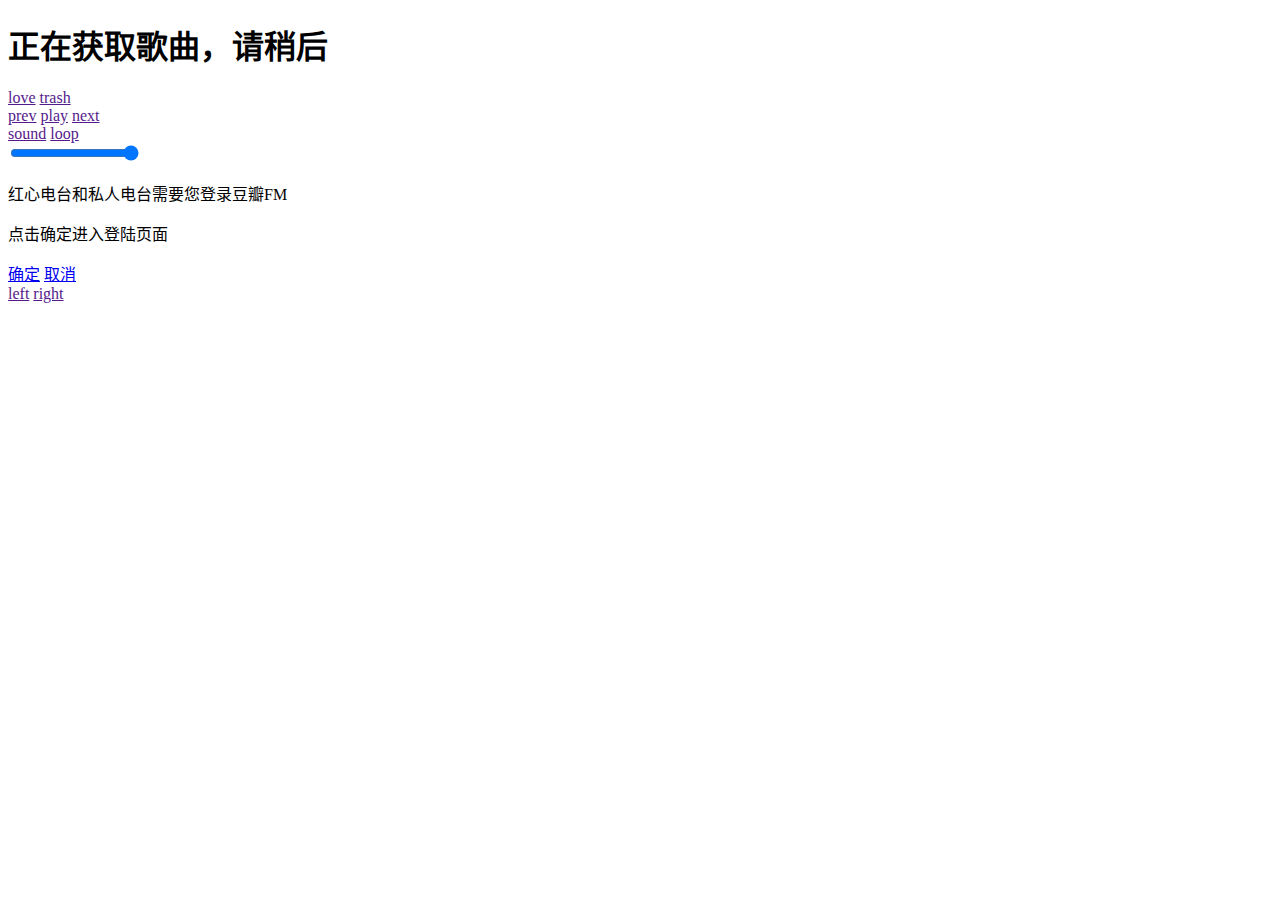
==== pages/popup.html @ 93a1b7e3 "4.2" ====
<!DOCTYPE HTML>
<html lang="zh-CN">
    <head>
        <meta charset="UTF-8">
        <title></title>
        <link rel="stylesheet" href="popup.css" />
    </head>
    <body>
        <div>
            <div id="channel">
            </div>
            <div id="player">
                <header><div></div></header>
                <section>
                    <h1>正在获取歌曲，请稍后</h1>
                    <p></p>
                </section>
                <a target="_blank" id="doubanlink" href=""></a>
                <footer>
                    <div class="left">
                        <a id="love" href="">love</a>
                        <a id="trash" href="">trash</a>
                    </div>
                    <div class="middle">
                        <a id="prev" href="">prev</a>
                        <a id="play" href="">play</a>
                        <a id="next" href="">next</a>
                    </div>
                    <div class="right">
                        <a id="sound" href="">sound</a>
                        <a id="repeat" href="">loop</a>
                    </div>
                </footer>
                <input type="range" value="100" />
                <div id="loading"></div>
                <p id="msg"></p>
            </div>
            <div id="list">
            </div>
        </div>
        <div id="oauth">
            <p>红心电台和私人电台需要您登录豆瓣FM</p><p>点击确定进入登陆页面</p>
            <a href="#">确定</a>
            <a href="#">取消</a>
        </div>

        <a id="left" href="">left</a>
        <a id="right" href="">right</a>
        <script type="text/javascript" src="../src/channel.js"></script>
        <script type="text/javascript" src="../src/slideshow.js"></script>
        <script type="text/javascript" charset="utf-8" src="../src/popup.js"></script>
    </body>
</html>
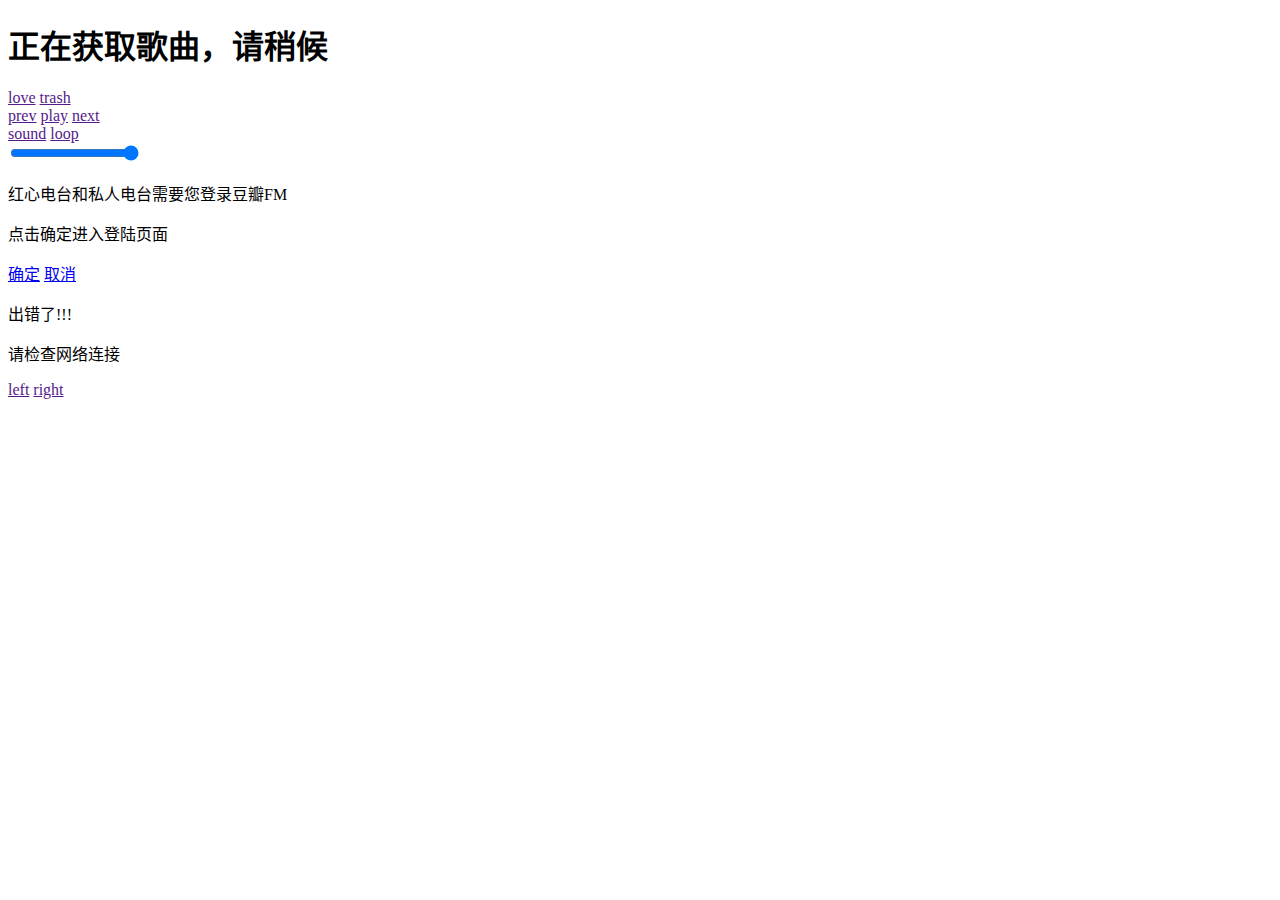
==== commit bf25ad06: "correct word error" ====
--- a/pages/popup.html
+++ b/pages/popup.html
@@ -12,7 +12,7 @@
             <div id="player">
                 <header><div></div></header>
                 <section>
-                    <h1>正在获取歌曲，请稍后</h1>
+                    <h1>正在获取歌曲，请稍候</h1>
                     <p></p>
                 </section>
                 <a target="_blank" id="doubanlink" href=""></a>
@@ -43,6 +43,9 @@
             <a href="#">确定</a>
             <a href="#">取消</a>
         </div>
+        <div id="error">
+            <p>出错了!!!</p><p>请检查网络连接</p>
+        </div>
 
         <a id="left" href="">left</a>
         <a id="right" href="">right</a>
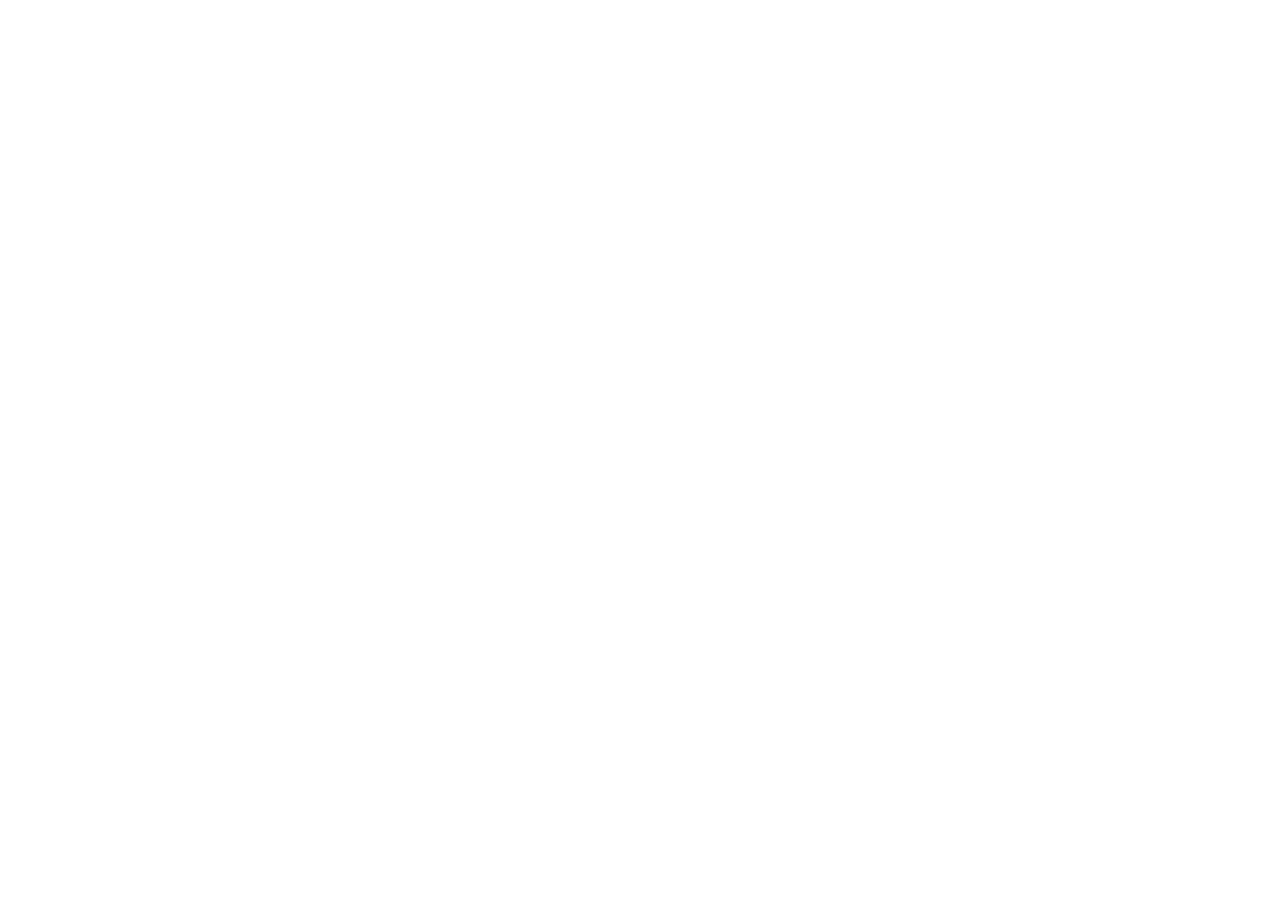
==== commit 83c73c33: "fix some bugs" ====
--- a/pages/popup.html
+++ b/pages/popup.html
@@ -15,6 +15,7 @@
                     <h1>正在获取歌曲，请稍候</h1>
                     <p></p>
                 </section>
+                <p id="lrc"></p>
                 <a target="_blank" id="doubanlink" href=""></a>
                 <footer>
                     <div class="left">
@@ -33,7 +34,7 @@
                 </footer>
                 <input type="range" value="100" />
                 <div id="loading"></div>
-                <p id="msg"></p>
+                <p id="message"></p>
             </div>
             <div id="list">
             </div>
@@ -49,7 +50,7 @@
 
         <a id="left" href="">left</a>
         <a id="right" href="">right</a>
-        <script type="text/javascript" src="../src/channel.js"></script>
+        <script type="text/javascript" charset="utf-8" src="../src/channel.js"></script>
         <script type="text/javascript" src="../src/slideshow.js"></script>
         <script type="text/javascript" charset="utf-8" src="../src/popup.js"></script>
     </body>
--- a/pages/popup.css
+++ b/pages/popup.css
@@ -0,0 +1,251 @@
+body {
+    font: 12px/18px "Lucida Grande", "Lucida Sans Unicode", Helvetica, Arial, Verdana, sans-serif;
+    width: 275px;
+    height: 275px;
+    margin: 0;
+    color: white;
+    overflow: hidden;
+}
+
+body > div {
+    width: 300%;
+    position: absolute;
+    -webkit-transition: left .5s;
+    left: -100%;
+}
+
+body > div > div {
+    background-size: 275px 275px;
+    background-image: none;
+    background-color: #eee;
+    height: 275px;
+    width: 275px;
+    position: relative;
+    float: left;
+}
+
+header, footer, section {
+    background-color: rgba(0, 0, 0, 0.5);
+    padding: 5px 10px 10px 10px;
+}
+
+header {
+    padding: 0 0 5px 0;
+    cursor: pointer;
+}
+
+header div {
+    width: 0;
+    background: -webkit-linear-gradient(left, #ee7b20, #f00ea0);
+    height: 5px;
+}
+
+h1 {
+    font-size: 1.5em;
+    margin: 0;
+    color: #139fd0;
+}
+
+p {
+    margin: 0;
+}
+
+a {
+    text-decoration: none;
+    text-indent: -9999px;
+    display: inline-block;
+    width: 25px;
+    height: 25px;
+}
+
+#doubanlink {
+    display: block;
+    width: 100%;
+    height: 100%;
+}
+
+footer {
+    position: absolute;
+    bottom: 0;
+    width: 100%;
+    box-sizing: border-box;
+    overflow: hidden;
+}
+
+footer > div {
+    width: 33.3%;
+    float: left;
+    text-align: center;
+}
+
+#play {
+    background: url(../assets/play.png) no-repeat;
+}
+
+#next {
+    background: url(../assets/next.png) no-repeat;
+}
+
+#prev {
+    background: url(../assets/prev.png) no-repeat;
+}
+
+#repeat {
+    background: url(../assets/repeat.png) no-repeat;
+}
+
+#repeat.on {
+    background: url(../assets/repeati.png) no-repeat;
+}
+
+#sound {
+    background: url(../assets/sound.png) no-repeat;
+}
+
+#love {
+    background: url(../assets/love.png) no-repeat;
+}
+
+#love.on {
+    background: url(../assets/lovei.png) no-repeat;
+}
+
+#trash {
+    background: url(../assets/trash.png) no-repeat;
+}
+
+input[type=range] {
+    -webkit-appearance:none;
+    width: 100px;
+    height: 2px;
+    position: absolute;
+    left: 154px;
+    bottom: 36px;
+    background-color: white;
+    display: none;
+}
+
+input[type=range]::-webkit-slider-thumb {
+    -webkit-appearance:none;
+    width: 10px;
+    height: 10px;
+    border-radius: 5px;
+    background-color: #139fd0;
+}
+
+
+#lrc {
+    position: absolute;
+    left: 0;
+    bottom: 40px;
+    padding: 0 5px;
+    background-color: rgba(0, 0, 0, 0.5);
+}
+
+#message {
+    position: absolute;
+    right: 0;
+    bottom: 40px;
+    padding: 0 5px;
+    background-color: rgba(0, 0, 0, 0.5);
+    opacity: 0;
+    -webkit-transition: opacity 1s;
+    color: #f00ea0;
+}
+
+#channel p, #list p {
+    float: left;
+    background-color: rgba(0, 0, 0, 0.5);
+    line-height: 36px;
+    text-align: center;
+    width: 89px;
+    margin: 2px 0 0 2px;
+    box-sizing: border-box;
+    border: 1px solid white;
+    cursor: pointer;
+    -webkit-transition: opacity 0.5s;
+    opacity: 0;
+}
+
+#channel p:hover, #list p:hover {
+    background-color: rgba(255, 255, 255, 0.5);
+    color: black;
+}
+
+#channel p.active, #list p.active {
+    background-color: rgba(19, 159, 208, 0.5);
+}
+
+#list p {
+    line-height: 24px;
+    margin: 1px 0 0 0;
+    box-sizing: border-box;
+    cursor: pointer;
+    padding-left: 20px;
+    width: 100%;
+    border: none;
+    float: none;
+    text-align: left;
+}
+
+
+#left, #right {
+    z-index: 10;
+    position: absolute;
+    top: 120px;
+    height: 36px;
+    width: 18px;
+    display: block;
+    background: url(../assets/arrow.png) 100% 0 no-repeat;
+    display: none;
+}
+
+#right {
+    right: 0;
+    background-position: 0 0;
+}
+
+
+
+#loading {
+    background: url(../assets/loading.gif) 125px 125px no-repeat;
+    width: 100%;
+    height: 100%;
+    position: absolute;
+    left: 0;
+    top: 0;
+    background-color: rgba(255, 255, 255, 0.75);
+    z-index: -1;
+    display: none;
+}
+
+#oauth, #error {
+    width: 100%;
+    height: 100%;
+    position: fixed;
+    left: 0;
+    top: 100%;
+    background-color: rgba(0, 0, 0, 0.8);
+    text-align: center;
+    padding: 100px 0;
+    -webkit-transition: top .5s;
+    z-index: 20;
+}
+
+#oauth p, #error p {
+    margin: 0 auto;
+}
+
+#oauth a {
+    text-indent: 0;
+    padding: 2px 5px;
+    height: auto;
+    margin-top: 10px;
+    color: white;
+    border: 1px solid white;
+}
+
+#oauth a:hover {
+    background-color: white;
+    color: black;
+}
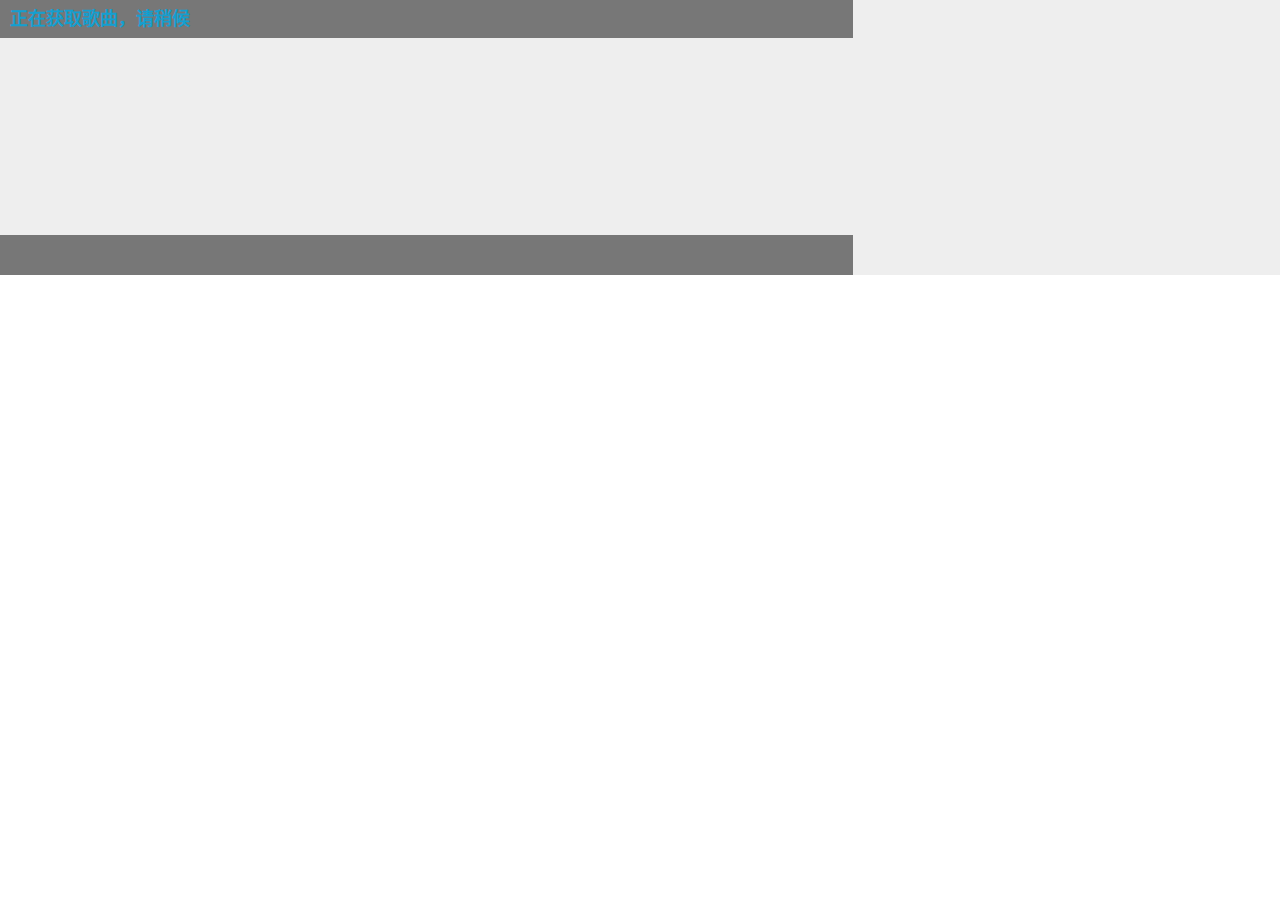
==== commit 6be3b12a: "refactor" ====
--- a/pages/popup.html
+++ b/pages/popup.html
@@ -1,57 +1,58 @@
-<!DOCTYPE HTML>
-<html lang="zh-CN">
-    <head>
-        <meta charset="UTF-8">
-        <title></title>
-        <link rel="stylesheet" href="popup.css" />
-    </head>
-    <body>
-        <div>
-            <div id="channel">
-            </div>
-            <div id="player">
-                <header><div></div></header>
-                <section>
-                    <h1>正在获取歌曲，请稍候</h1>
-                    <p></p>
-                </section>
-                <p id="lrc"></p>
-                <a target="_blank" id="doubanlink" href=""></a>
-                <footer>
-                    <div class="left">
-                        <a id="love" href="">love</a>
-                        <a id="trash" href="">trash</a>
-                    </div>
-                    <div class="middle">
-                        <a id="prev" href="">prev</a>
-                        <a id="play" href="">play</a>
-                        <a id="next" href="">next</a>
-                    </div>
-                    <div class="right">
-                        <a id="sound" href="">sound</a>
-                        <a id="repeat" href="">loop</a>
-                    </div>
-                </footer>
-                <input type="range" value="100" />
-                <div id="loading"></div>
-                <p id="message"></p>
-            </div>
-            <div id="list">
-            </div>
-        </div>
-        <div id="oauth">
-            <p>红心电台和私人电台需要您登录豆瓣FM</p><p>点击确定进入登陆页面</p>
-            <a href="#">确定</a>
-            <a href="#">取消</a>
-        </div>
-        <div id="error">
-            <p>出错了!!!</p><p>请检查网络连接</p>
-        </div>
-
-        <a id="left" href="">left</a>
-        <a id="right" href="">right</a>
-        <script type="text/javascript" charset="utf-8" src="../src/channel.js"></script>
-        <script type="text/javascript" src="../src/slideshow.js"></script>
-        <script type="text/javascript" charset="utf-8" src="../src/popup.js"></script>
-    </body>
-</html>
+<!DOCTYPE HTML>
+<html lang="zh-CN">
+    <head>
+        <meta charset="UTF-8">
+        <title>豆瓣FM 精美版</title>
+        <link rel="stylesheet" href="popup.css" />
+    </head>
+    <body>
+        <div>
+            <div id="player">
+                <header>
+                    <progress value="0" max="100"></progress>
+                    <h1>正在获取歌曲，请稍候</h1>
+                    <p></p>
+                </header>
+                <section>
+                    <a target="_blank" href=""></a>
+                    <p></p>
+                    <select></select>
+                </section>
+                <footer>
+                    <div class="left">
+                        <a id="love">love</a>
+                        <a id="trash">trash</a>
+                    </div>
+                    <div class="middle">
+                        <a id="prev">prev</a>
+                        <a id="play">play</a>
+                        <a id="next">next</a>
+                    </div>
+                    <div class="right">
+                        <a id="sound">sound</a>
+                        <a id="repeat">loop</a>
+                    </div>
+                    <input type="range" value="100" />
+                </footer>
+            </div>
+            <div id="list">
+                <section></section>
+            </div>
+        </div>
+        <div id="oauth">
+            <p>红心兆赫和私人兆赫需要您登录豆瓣FM</p><p>点击确定进入登陆页面</p><p>或点击取消后选择其他频道</p>
+            <a href="#">确定</a>
+            <a href="#">取消</a>
+        </div>
+
+        <a id="left">left</a>
+        <a id="right">right</a>
+        <script type="text/javascript" charset="utf-8" src="../src/channel.js"></script>
+        <script type="text/javascript" src="../src/underscore-min.js"></script>
+        <script type="text/javascript" src="../src/zepto.min.js"></script>
+        <script type="text/javascript" src="../src/backbone-min.js"></script>
+        <script type="text/javascript" src="../src/oop.js"></script>
+        <script type="text/javascript" src="../src/slideshow.js"></script>
+        <script type="text/javascript" charset="utf-8" src="../src/popup.js"></script>
+    </body>
+</html>
--- a/pages/popup.css
+++ b/pages/popup.css
@@ -1,251 +1,290 @@
-body {
-    font: 12px/18px "Lucida Grande", "Lucida Sans Unicode", Helvetica, Arial, Verdana, sans-serif;
-    width: 275px;
-    height: 275px;
-    margin: 0;
-    color: white;
-    overflow: hidden;
-}
-
-body > div {
-    width: 300%;
-    position: absolute;
-    -webkit-transition: left .5s;
-    left: -100%;
-}
-
-body > div > div {
-    background-size: 275px 275px;
-    background-image: none;
-    background-color: #eee;
-    height: 275px;
-    width: 275px;
-    position: relative;
-    float: left;
-}
-
-header, footer, section {
-    background-color: rgba(0, 0, 0, 0.5);
-    padding: 5px 10px 10px 10px;
-}
-
-header {
-    padding: 0 0 5px 0;
-    cursor: pointer;
-}
-
-header div {
-    width: 0;
-    background: -webkit-linear-gradient(left, #ee7b20, #f00ea0);
-    height: 5px;
-}
-
-h1 {
-    font-size: 1.5em;
-    margin: 0;
-    color: #139fd0;
-}
-
-p {
-    margin: 0;
-}
-
-a {
-    text-decoration: none;
-    text-indent: -9999px;
-    display: inline-block;
-    width: 25px;
-    height: 25px;
-}
-
-#doubanlink {
-    display: block;
-    width: 100%;
-    height: 100%;
-}
-
-footer {
-    position: absolute;
-    bottom: 0;
-    width: 100%;
-    box-sizing: border-box;
-    overflow: hidden;
-}
-
-footer > div {
-    width: 33.3%;
-    float: left;
-    text-align: center;
-}
-
-#play {
-    background: url(../assets/play.png) no-repeat;
-}
-
-#next {
-    background: url(../assets/next.png) no-repeat;
-}
-
-#prev {
-    background: url(../assets/prev.png) no-repeat;
-}
-
-#repeat {
-    background: url(../assets/repeat.png) no-repeat;
-}
-
-#repeat.on {
-    background: url(../assets/repeati.png) no-repeat;
-}
-
-#sound {
-    background: url(../assets/sound.png) no-repeat;
-}
-
-#love {
-    background: url(../assets/love.png) no-repeat;
-}
-
-#love.on {
-    background: url(../assets/lovei.png) no-repeat;
-}
-
-#trash {
-    background: url(../assets/trash.png) no-repeat;
-}
-
-input[type=range] {
-    -webkit-appearance:none;
-    width: 100px;
-    height: 2px;
-    position: absolute;
-    left: 154px;
-    bottom: 36px;
-    background-color: white;
-    display: none;
-}
-
-input[type=range]::-webkit-slider-thumb {
-    -webkit-appearance:none;
-    width: 10px;
-    height: 10px;
-    border-radius: 5px;
-    background-color: #139fd0;
-}
-
-
-#lrc {
-    position: absolute;
-    left: 0;
-    bottom: 40px;
-    padding: 0 5px;
-    background-color: rgba(0, 0, 0, 0.5);
-}
-
-#message {
-    position: absolute;
-    right: 0;
-    bottom: 40px;
-    padding: 0 5px;
-    background-color: rgba(0, 0, 0, 0.5);
-    opacity: 0;
-    -webkit-transition: opacity 1s;
-    color: #f00ea0;
-}
-
-#channel p, #list p {
-    float: left;
-    background-color: rgba(0, 0, 0, 0.5);
-    line-height: 36px;
-    text-align: center;
-    width: 89px;
-    margin: 2px 0 0 2px;
-    box-sizing: border-box;
-    border: 1px solid white;
-    cursor: pointer;
-    -webkit-transition: opacity 0.5s;
-    opacity: 0;
-}
-
-#channel p:hover, #list p:hover {
-    background-color: rgba(255, 255, 255, 0.5);
-    color: black;
-}
-
-#channel p.active, #list p.active {
-    background-color: rgba(19, 159, 208, 0.5);
-}
-
-#list p {
-    line-height: 24px;
-    margin: 1px 0 0 0;
-    box-sizing: border-box;
-    cursor: pointer;
-    padding-left: 20px;
-    width: 100%;
-    border: none;
-    float: none;
-    text-align: left;
-}
-
-
-#left, #right {
-    z-index: 10;
-    position: absolute;
-    top: 120px;
-    height: 36px;
-    width: 18px;
-    display: block;
-    background: url(../assets/arrow.png) 100% 0 no-repeat;
-    display: none;
-}
-
-#right {
-    right: 0;
-    background-position: 0 0;
-}
-
-
-
-#loading {
-    background: url(../assets/loading.gif) 125px 125px no-repeat;
-    width: 100%;
-    height: 100%;
-    position: absolute;
-    left: 0;
-    top: 0;
-    background-color: rgba(255, 255, 255, 0.75);
-    z-index: -1;
-    display: none;
-}
-
-#oauth, #error {
-    width: 100%;
-    height: 100%;
-    position: fixed;
-    left: 0;
-    top: 100%;
-    background-color: rgba(0, 0, 0, 0.8);
-    text-align: center;
-    padding: 100px 0;
-    -webkit-transition: top .5s;
-    z-index: 20;
-}
-
-#oauth p, #error p {
-    margin: 0 auto;
-}
-
-#oauth a {
-    text-indent: 0;
-    padding: 2px 5px;
-    height: auto;
-    margin-top: 10px;
-    color: white;
-    border: 1px solid white;
-}
-
-#oauth a:hover {
-    background-color: white;
-    color: black;
-}
+* {
+    margin: 0;
+    padding: 0;
+}
+body {
+    font: 12px/18px "Lucida Grande", "Lucida Sans Unicode", Helvetica, Arial, Verdana, sans-serif;
+    min-width: 275px;
+    min-height: 275px;
+    margin: 0;
+    color: white;
+    overflow: hidden;
+}
+
+body > div {
+    width: 200%;
+    height: 100%;
+    position: relative;
+    overflow: hidden;
+    -webkit-transition: left .5s;
+    left: 0;
+}
+
+body > div > div {
+    background-size: 100% 100%;
+    background-image: none;
+    background-color: #eee;
+    height: 100%;
+    min-height: 275px;
+    width: 33.33%;
+    position: relative;
+    float: left;
+}
+
+header, footer {
+    background-color: rgba(0, 0, 0, 0.5);
+    padding: 5px 10px 10px 10px;
+}
+
+progress {
+    width:100%;
+    background: none;
+    height: 5px;
+    position: absolute;
+    left:0;
+    top:0;
+}
+
+progress::-webkit-progress-bar {
+    background: none;
+}
+
+progress::-webkit-progress-value {
+    background: -webkit-linear-gradient(left, #ee7b20, #f00ea0);
+}
+
+h1 {
+    font-size: 1.5em;
+    margin-top: 5px;
+    color: #139fd0;
+}
+
+a {
+    text-decoration: none;
+    text-indent: -9999px;
+    display: inline-block;
+    width: 25px;
+    height: 25px;
+    cursor: pointer;
+}
+
+section {
+    
+}
+
+#player section a {
+    display: block;
+    width: 100%;
+    height: 100%;
+}
+
+#player section p {
+    position: absolute;
+    left: 0;
+    bottom: 40px;
+    padding: 0 5px;
+    background-color: rgba(0, 0, 0, 0.5);
+}
+
+select {
+    position: absolute;
+    right: 0;
+    bottom: 40px;
+    padding: 0 5px;
+    opacity: 0;
+    -webkit-transition: opacity 1s;
+    color: white;
+    outline: none;
+    z-index: 100;
+    -webkit-appearance: button;
+    -webkit-border-radius: 0;
+    -webkit-padding-end: 20px;
+    -webkit-padding-start: 8px;
+    background: rgba(0, 0, 0, 0.5) url(../assets/select.png) right no-repeat;
+    border: none;
+}
+
+footer {
+    position: absolute;
+    bottom: 0;
+    width: 100%;
+    box-sizing: border-box;
+    overflow: hidden;
+}
+
+footer > div {
+    width: 33.3%;
+    float: left;
+    text-align: center;
+}
+
+#play {
+    background: url(../assets/play.png) no-repeat;
+}
+
+#next {
+    background: url(../assets/next.png) no-repeat;
+}
+
+#prev {
+    background: url(../assets/prev.png) no-repeat;
+}
+
+#repeat {
+    background: url(../assets/repeat.png) no-repeat;
+}
+
+#repeat.on {
+    background: url(../assets/repeati.png) no-repeat;
+}
+
+#sound {
+    background: url(../assets/sound.png) no-repeat;
+}
+
+#love {
+    background: url(../assets/love.png) no-repeat;
+}
+
+#love.on {
+    background: url(../assets/lovei.png) no-repeat;
+}
+
+#trash {
+    background: url(../assets/trash.png) no-repeat;
+}
+
+input[type=range] {
+    -webkit-appearance:none;
+    width: 100px;
+    height: 2px;
+    position: absolute;
+    left: 154px;
+    bottom: 36px;
+    background-color: white;
+    display: none;
+}
+
+input[type=range]::-webkit-slider-thumb {
+    -webkit-appearance:none;
+    width: 10px;
+    height: 10px;
+    border-radius: 5px;
+    background-color: #139fd0;
+}
+
+
+#channel p {
+    float: left;
+    background-color: rgba(0, 0, 0, 0.5);
+    line-height: 36px;
+    text-align: center;
+    width: 89px;
+    margin: 2px 0 0 2px;
+    box-sizing: border-box;
+    border: 1px solid white;
+    cursor: pointer;
+    -webkit-transition: opacity 0.5s;
+}
+
+#channel p:hover, #list p:hover {
+    background-color: rgba(255, 255, 255, 0.5);
+    color: black;
+}
+
+#channel p.active, #list p.active {
+    background-color: rgba(19, 159, 208, 0.5);
+    cursor:normal;
+}
+
+#list section{
+    position: absolute;
+    width: 100%;
+    top: 0px;
+}
+
+#list p {
+    cursor: pointer;
+    background-color: rgba(0, 0, 0, 0.5);
+    line-height: 24px;
+    margin: 1px 0 0 0;
+    box-sizing: border-box;
+    cursor: pointer;
+    padding: 0 20px;
+    width: 100%;
+    white-space:nowrap;
+    overflow: hidden;
+    text-overflow:ellipsis;
+}
+
+
+#left, #right {
+    z-index: 10;
+    position: absolute;
+    top: 40%;
+    height: 36px;
+    width: 18px;
+    display: block;
+    background: url(../assets/arrow.png) 100% 0 no-repeat;
+    display: none;
+}
+
+#right {
+    right: 0;
+    background-position: 0 0;
+}
+
+
+
+#loading {
+    background: url(../assets/loading.gif) 125px 125px no-repeat;
+    width: 100%;
+    height: 100%;
+    position: absolute;
+    left: 0;
+    top: 0;
+    background-color: rgba(255, 255, 255, 0.75);
+    z-index: -1;
+    display: none;
+}
+
+#oauth, #error {
+    width: 100%;
+    height: 100%;
+    position: fixed;
+    left: 0;
+    top: 100%;
+    background-color: rgba(0, 0, 0, 0.8);
+    text-align: center;
+    padding: 100px 0;
+    -webkit-transition: top .5s;
+    z-index: 20;
+}
+
+#oauth p, #error p {
+    margin: 0 auto;
+}
+
+#oauth a {
+    text-indent: 0;
+    padding: 2px 5px;
+    height: auto;
+    margin-top: 10px;
+    color: white;
+    border: 1px solid white;
+}
+
+#oauth a:hover {
+    background-color: white;
+    color: black;
+}
+
+#popup {
+    position: absolute;
+    bottom: 2px;
+    left: 2px;
+    width: 16px;
+    height: 16px;
+    background-image: url(../assets/popup.png);
+    display: none;
+}
